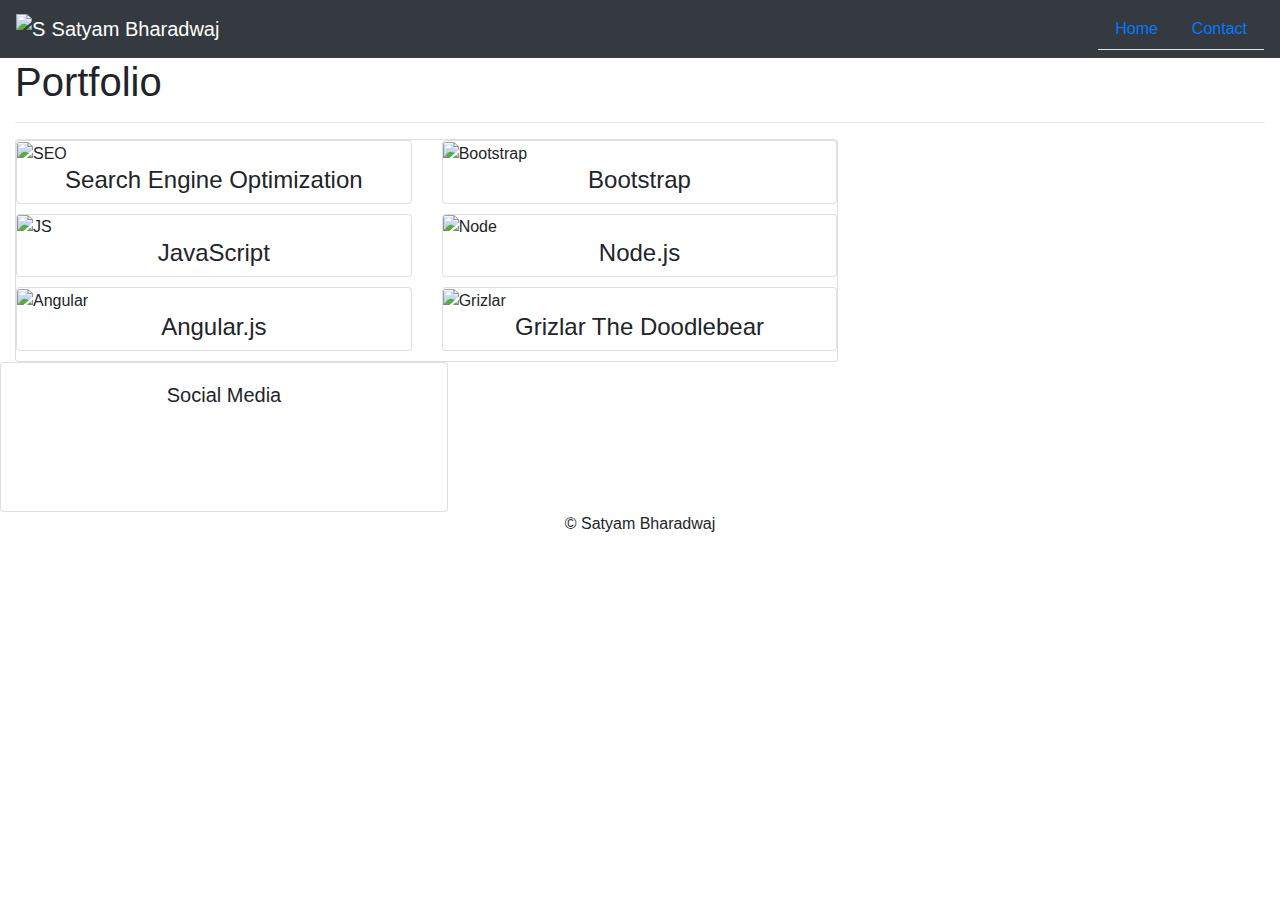
==== portfolio.html @ 496a7682 "last minute change to the portfolio file <h4> tags" ====
<!doctype html>
<html lang="en">

<head>
    <!-- Required meta tags -->
    <meta charset="utf-8">
    <meta name="viewport" content="width=device-width, initial-scale=1, shrink-to-fit=no">

    <!-- Bootstrap CSS -->
    <link rel="stylesheet" href="reset.css">
    <link rel="stylesheet" href="https://maxcdn.bootstrapcdn.com/bootstrap/4.0.0/css/bootstrap.min.css"
        integrity="sha384-Gn5384xqQ1aoWXA+058RXPxPg6fy4IWvTNh0E263XmFcJlSAwiGgFAW/dAiS6JXm" crossorigin="anonymous">
    <link rel="stylesheet" href="./style.css">
    <script src="https://kit.fontawesome.com/1d80ab8c3d.js" crossorigin="anonymous"></script>

    <title>Portfolio Page</title>
</head>

<!-- Body with a background-image -->

<body class="bgimage">

    <!-- Navbar -->

    <header class="sticky-top">
        <nav class="navbar navbar-expand-lg navbar-dark bg-dark">
            <a class="navbar-brand" href="index.html">
                <img src="./images/SatyamB.jpg" width="30" height="30" class="d-inline-block align-top"
                    alt="Satyam pic">
                Satyam Bharadwaj
            </a>
            <button class="navbar-toggler" type="button" data-toggle="collapse" data-target="#navbarNav"
                aria-controls="navbarNav" aria-expanded="false" aria-label="Toggle navigation">
                <span class="navbar-toggler-icon"></span>
            </button>
            <div class="collapse navbar-collapse" id="navbarNav">
                <ul class="mr-auto"></ul>
                <ul class="nav nav-tabs justify-content-end">
                    <li class="nav-item">
                        <a class="nav-link" href="index.html">Home</a>
                    </li>
                    <li class="nav-item">
                        <a class="nav-link" href="contact.html">Contact</a>
                    </li>
                </ul>
            </div>
        </nav>
    </header>

    <!-- Heading -->

    <div class="container-fluid">
        <div class="row">
            <div class="col-md-12 col-sm-12 col-xs-12">
                <h1 class="page-header sb">Portfolio</h1>
                <hr>
            </div>

        </div>
    </div>

    <!-- Portfolio section -->

    <section>
        <div class="container-fluid">
            <div class="row">
                <div class="col-lg-8 col-md-8 col-sm-12 col-xs-12 float left">
                    <div class="card">
                        <div class="card-block padding float-left">
                            <div class="row">
                                <div class="col-lg-6 col-md-6 col-sm-12 col-xs-12" style="margin-bottom: 10px;">
                                    <div class="card">
                                        <div style="position: relative;">
                                            <img class="card-img img-responsive picportfolio"
                                                src="./images/Grizlar_1.JPG" alt="SEO">
                                            <h4 style="text-align: center;">Search Engine Optimization</h4>
                                        </div>
                                    </div>
                                </div>
                                <div class="col-lg-6 col-md-6 col-sm-12 col-xs-12" style="margin-bottom: 10px;">
                                    <div class="card">
                                        <div style="position: relative;">
                                            <img class="card-img img-responsive picportfolio"
                                                src="./images/Grizlar_2.jpeg" alt="Bootstrap">
                                            <h4 style="text-align: center;">Bootstrap</h4>
                                        </div>
                                    </div>
                                </div>
                                <div class="col-lg-6 col-md-6 col-sm-12 col-xs-12" style="margin-bottom: 10px;">
                                    <div class="card">
                                        <div style="position: relative;">
                                            <img class="card-img img-responsive picportfolio"
                                                src="./images/Grizlar_3.jpeg" alt="JS">
                                            <h4 style="text-align: center;">JavaScript</h4>
                                        </div>
                                    </div>
                                </div>
                                <div class="col-lg-6 col-md-6 col-sm-12 col-xs-12" style="margin-bottom: 10px;">
                                    <div class="card">
                                        <div style="position: relative;">
                                            <img class="card-img img-responsive picportfolio"
                                                src="./images/Grizlar_4.jpeg" alt="Node">
                                            <h4 style="text-align: center;">Node.js</h4>
                                        </div>
                                    </div>
                                </div>
                                <div class="col-lg-6 col-md-6 col-sm-12 col-xs-12" style="margin-bottom: 10px;">
                                    <div class="card">
                                        <div style="position: relative;">
                                            <img class="card-img img-responsive picportfolio"
                                                src="./images/Grizlar_5.jpeg" alt="Angular">
                                            <h4 style="text-align: center;">Angular.js</h4>
                                        </div>
                                    </div>
                                </div>
                                <div class="col-lg-6 col-md-6 col-sm-12 col-xs-12" style="margin-bottom: 10px;">
                                    <div class="card">
                                        <div style="position: relative;">
                                            <img class="card-img img-responsive picportfolio"
                                                src="./images/Grizlar_6.jpeg" alt="Grizlar">
                                            <h4 style="text-align: center;">Grizlar The Doodlebear</h4>
                                        </div>
                                    </div>
                                </div>
                            </div>
                        </div>
                    </div>
                </div>

                <!-- Connect with me card -->

                <section class="col-md-4, col-sm-12, col-xs-12">
                    <div class="card sbcardsize aside" style="width: 28rem;">
                        <div class="card-body card-block" style="text-align: center; position: relative;">
                            <h5 class="card-title">Social Media</h5>
                            <a class="button" href="https://www.linkedin.com/in/satyam-b-8a74685b" target="_blank"
                                class="card-link" alt="linkedin"><i class="fab fa-linkedin-in"
                                    style="font-size: 3em; color: #0e76a8; padding: 30px;"></i></a>
                            <a class="button" href="https://github.com/sbharadw" target="_blank" class="card-link"
                                alt="github"><i class="fab fa-github"
                                    style="font-size: 3em; color: #211F1F; padding: 30px;"></i></a>
                            <a class="button" href="https://www.facebook.com/satyam.bharadwaj.9" target="_blank"
                                class="card-link" alt="facebook"><i class="fab fa-facebook-square"
                                    style="font-size: 3em; color: #3b5998; padding: 30px;"></i></a>
                            <a class="button" href="https://stackoverflow.com/users/14303852/satyam-b" target="_blank"
                                class="card-link" alt="stackoverflow"><i class="fab fa-stack-overflow"
                                    style="font-size: 3em; color: #ef8236; padding-left: 30px;"></i></a>
                        </div>
                    </div>
                </section>
            </div>
        </div>
    </section>


    <!-- Footer -->

    <section>
        <div class="container">
            <div class="row">
                <div class="col-lg-12 col-md-12, col-sm-12, col-xs-12">
                    <footer class="foot-container text-center sbfooter">
                        &copy; Satyam Bharadwaj
                    </footer>
                </div>
            </div>
        </div>
    </section>








    <!-- Optional JavaScript -->
    <!-- jQuery first, then Popper.js, then Bootstrap JS -->
    <script src="https://code.jquery.com/jquery-3.2.1.slim.min.js"
        integrity="sha384-KJ3o2DKtIkvYIK3UENzmM7KCkRr/rE9/Qpg6aAZGJwFDMVNA/GpGFF93hXpG5KkN" crossorigin="anonymous">
    </script>
    <script src="https://cdnjs.cloudflare.com/ajax/libs/popper.js/1.12.9/umd/popper.min.js"
        integrity="sha384-ApNbgh9B+Y1QKtv3Rn7W3mgPxhU9K/ScQsAP7hUibX39j7fakFPskvXusvfa0b4Q" crossorigin="anonymous">
    </script>
    <script src="https://maxcdn.bootstrapcdn.com/bootstrap/4.0.0/js/bootstrap.min.js"
        integrity="sha384-JZR6Spejh4U02d8jOt6vLEHfe/JQGiRRSQQxSfFWpi1MquVdAyjUar5+76PVCmYl" crossorigin="anonymous">
    </script>
</body>

</html>
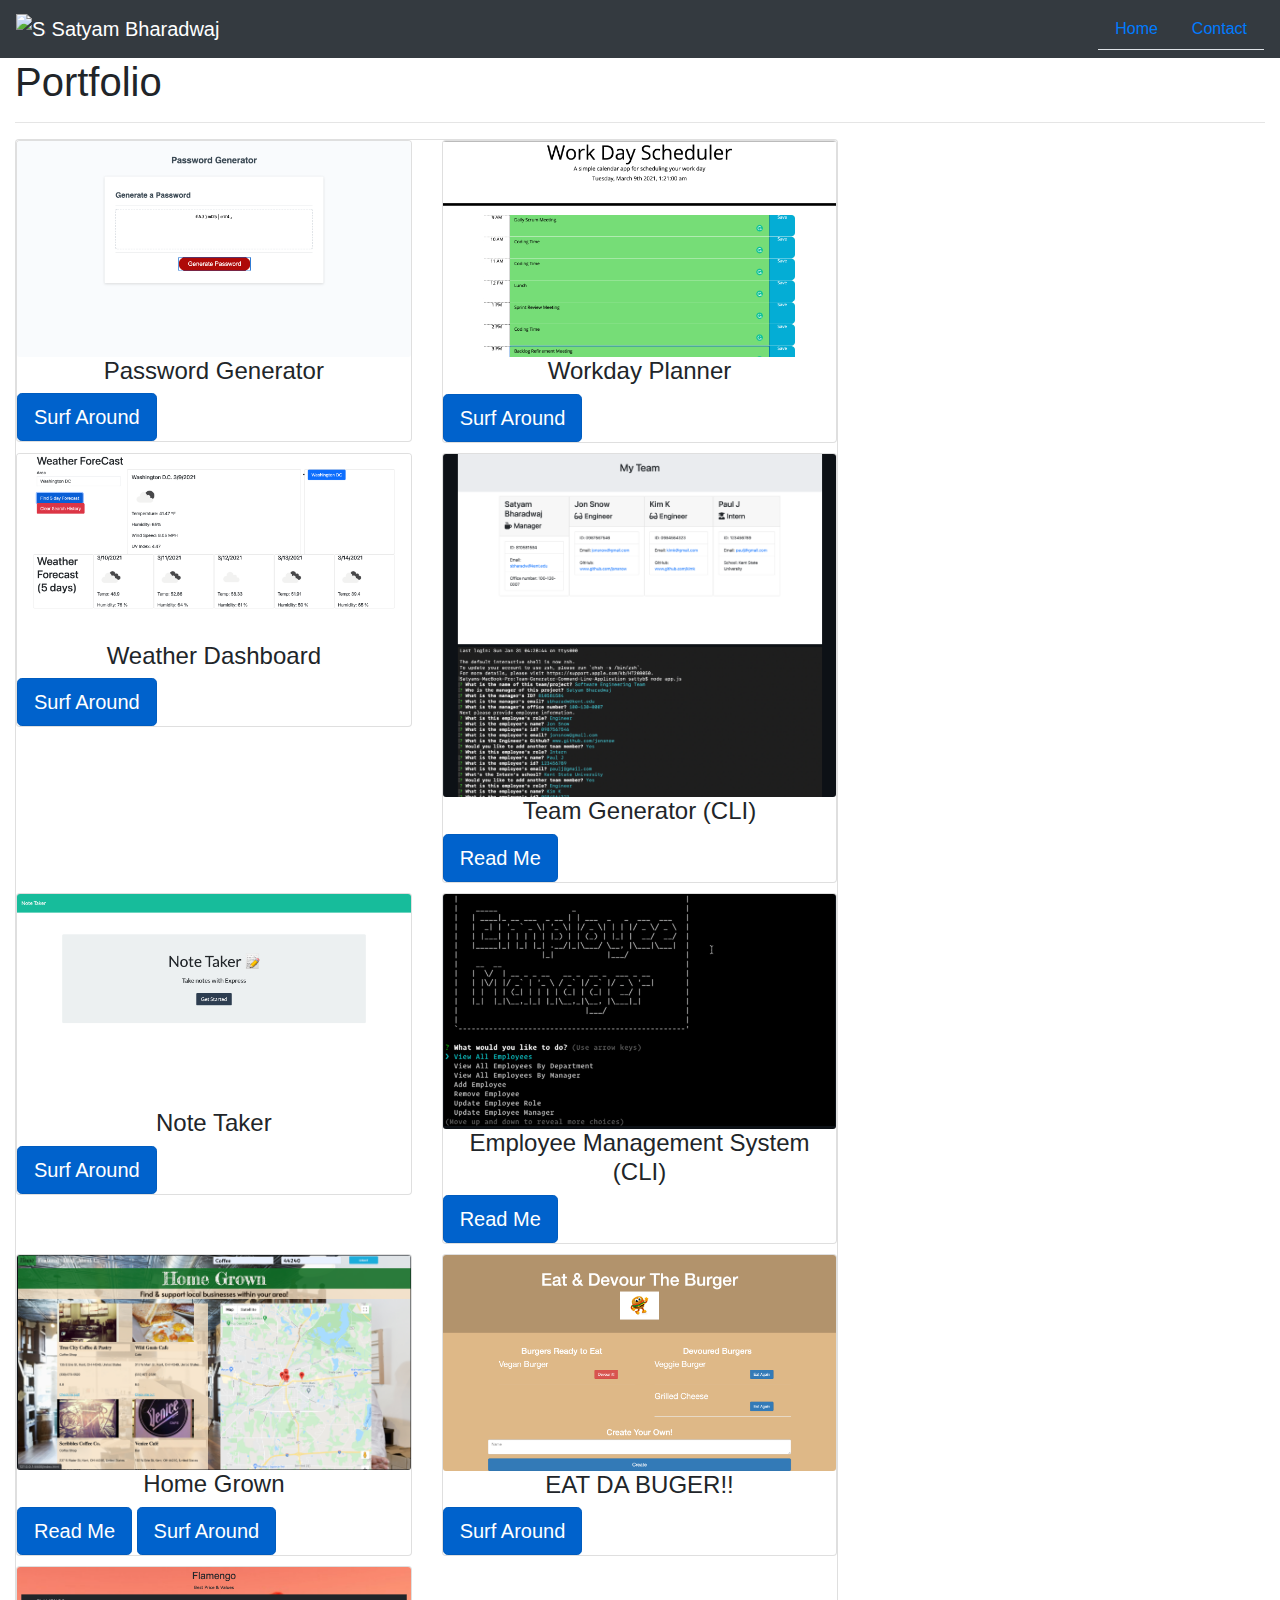
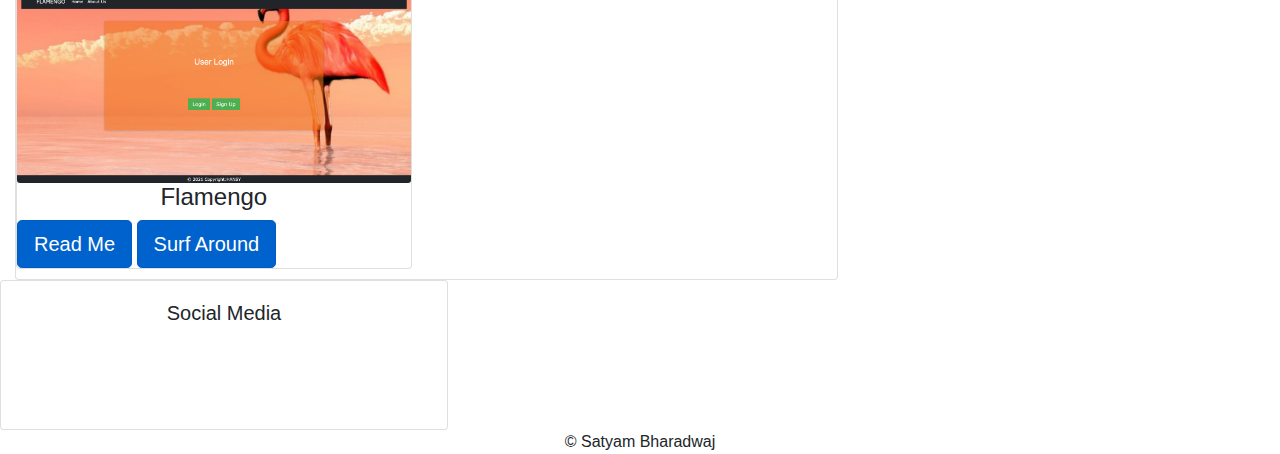
==== commit 2a6c55cc: "updating my portfolio" ====
--- a/portfolio.html
+++ b/portfolio.html
@@ -71,54 +71,103 @@
                                 <div class="col-lg-6 col-md-6 col-sm-12 col-xs-12" style="margin-bottom: 10px;">
                                     <div class="card">
                                         <div style="position: relative;">
-                                            <img class="card-img img-responsive picportfolio"
-                                                src="./images/Grizlar_1.JPG" alt="SEO">
-                                            <h4 style="text-align: center;">Search Engine Optimization</h4>
-                                        </div>
-                                    </div>
-                                </div>
-                                <div class="col-lg-6 col-md-6 col-sm-12 col-xs-12" style="margin-bottom: 10px;">
-                                    <div class="card">
-                                        <div style="position: relative;">
-                                            <img class="card-img img-responsive picportfolio"
-                                                src="./images/Grizlar_2.jpeg" alt="Bootstrap">
-                                            <h4 style="text-align: center;">Bootstrap</h4>
-                                        </div>
-                                    </div>
-                                </div>
-                                <div class="col-lg-6 col-md-6 col-sm-12 col-xs-12" style="margin-bottom: 10px;">
-                                    <div class="card">
-                                        <div style="position: relative;">
-                                            <img class="card-img img-responsive picportfolio"
-                                                src="./images/Grizlar_3.jpeg" alt="JS">
-                                            <h4 style="text-align: center;">JavaScript</h4>
-                                        </div>
-                                    </div>
-                                </div>
-                                <div class="col-lg-6 col-md-6 col-sm-12 col-xs-12" style="margin-bottom: 10px;">
-                                    <div class="card">
-                                        <div style="position: relative;">
-                                            <img class="card-img img-responsive picportfolio"
-                                                src="./images/Grizlar_4.jpeg" alt="Node">
-                                            <h4 style="text-align: center;">Node.js</h4>
-                                        </div>
-                                    </div>
-                                </div>
-                                <div class="col-lg-6 col-md-6 col-sm-12 col-xs-12" style="margin-bottom: 10px;">
-                                    <div class="card">
-                                        <div style="position: relative;">
-                                            <img class="card-img img-responsive picportfolio"
-                                                src="./images/Grizlar_5.jpeg" alt="Angular">
-                                            <h4 style="text-align: center;">Angular.js</h4>
-                                        </div>
-                                    </div>
-                                </div>
-                                <div class="col-lg-6 col-md-6 col-sm-12 col-xs-12" style="margin-bottom: 10px;">
-                                    <div class="card">
-                                        <div style="position: relative;">
-                                            <img class="card-img img-responsive picportfolio"
-                                                src="./images/Grizlar_6.jpeg" alt="Grizlar">
-                                            <h4 style="text-align: center;">Grizlar The Doodlebear</h4>
+                                            <img class="card-img img-fluid"
+                                                src="./images/PasswordG.png" alt="seo">
+                                            <h4 style="text-align: center;">Password Generator</h4>
+                                            <a href="https://sbharadw.github.io/Password_Generator/" class="btn btn-primary btn-lg active" role="button" aria-pressed="true" target="_blank">Surf Around</a>
+
+                                        </div>
+                                    </div>
+                                </div>
+                                <div class="col-lg-6 col-md-6 col-sm-12 col-xs-12" style="margin-bottom: 10px;">
+                                    <div class="card">
+                                        <div style="position: relative;">
+                                            <img class="card-img img-fluid"
+                                                src="./images/WorkdayP.png" alt="bootstrap">
+                                            <h4 style="text-align: center;">Workday Planner</h4>
+                                            <a href="https://sbharadw.github.io/Work-Day-Planner/" class="btn btn-primary btn-lg active" role="button" aria-pressed="true" target="_blank">Surf Around</a>
+
+                                        </div>
+                                    </div>
+                                </div>
+                                <div class="col-lg-6 col-md-6 col-sm-12 col-xs-12" style="margin-bottom: 10px;">
+                                    <div class="card">
+                                        <div style="position: relative;">
+                                            <img class="card-img img-fluid"
+                                                src="./images/WeatherD.png" alt="js">
+                                            <h4 style="text-align: center;">Weather Dashboard</h4>
+                                            <a href="https://sbharadw.github.io/Weather-App/" class="btn btn-primary btn-lg active" role="button" aria-pressed="true" target="_blank">Surf Around</a>
+
+                                        </div>
+                                    </div>
+                                </div>
+                                <div class="col-lg-6 col-md-6 col-sm-12 col-xs-12" style="margin-bottom: 10px;">
+                                    <div class="card">
+                                        <div style="position: relative;">
+                                            <img class="card-img img-fluid"
+                                                src="./images/TeamG.png" alt="node">
+                                            <h4 style="text-align: center;">Team Generator (CLI)</h4>
+                                            <a href="https://github.com/sbharadw/Team-Generator-Command-Line-Application" class="btn btn-primary btn-lg active" role="button" aria-pressed="true" target="_blank">Read Me</a>
+
+                                        </div>
+                                    </div>
+                                </div>
+                                <div class="col-lg-6 col-md-6 col-sm-12 col-xs-12" style="margin-bottom: 10px;">
+                                    <div class="card">
+                                        <div style="position: relative;">
+                                            <img class="card-img img-fluid"
+                                                src="./images/NoteT.png" alt="angular">
+                                            <h4 style="text-align: center;">Note Taker</h4>
+                                            <a href="https://sleepy-reaches-42492.herokuapp.com/" class="btn btn-primary btn-lg active" role="button" aria-pressed="true" target="_blank">Surf Around</a>
+
+                                        </div>
+                                    </div>
+                                </div>
+                                <div class="col-lg-6 col-md-6 col-sm-12 col-xs-12" style="margin-bottom: 10px;">
+                                    <div class="card">
+                                        <div style="position: relative;">
+                                            <img class="card-img img-fluid"
+                                                src="./images/EmployeeT.png" alt="grizlar">
+                                            <h4 style="text-align: center;">Employee Management System (CLI)</h4>
+                                            <a href="https://github.com/sbharadw/cms_employee_tracker" class="btn btn-primary btn-lg active" role="button" aria-pressed="true" target="_blank">Read Me</a>
+
+                                            
+                                        </div>
+                                    </div>
+                                </div>
+                                <div class="col-lg-6 col-md-6 col-sm-12 col-xs-12" style="margin-bottom: 10px;">
+                                    <div class="card">
+                                        <div style="position: relative;">
+                                            <img class="card-img img-fluid"
+                                                src="./images/HomeG.png" alt="grizlar">
+                                            <h4 style="text-align: center;">Home Grown</h4>
+                                            <a href="https://github.com/sbharadw/HomeGrown" class="btn btn-primary btn-lg active" role="button" aria-pressed="true" target="_blank">Read Me</a>
+                                            <a href="https://sbharadw.github.io/HomeGrown/" class="btn btn-primary btn-lg active" role="button" aria-pressed="true" target="_blank">Surf Around</a>
+
+                                        </div>
+                                    </div>
+                                </div>
+                                <div class="col-lg-6 col-md-6 col-sm-12 col-xs-12" style="margin-bottom: 10px;">
+                                    <div class="card">
+                                        <div style="position: relative;">
+                                            <img class="card-img img-fluid"
+                                                src="./images/EatB.png" alt="grizlar">
+                                            <h4 style="text-align: center;">EAT DA BUGER!!</h4>
+                                            <a href="https://boiling-taiga-85134.herokuapp.com/" class="btn btn-primary btn-lg active" role="button" aria-pressed="true" target="_blank">Surf Around</a>
+                                            
+                                        </div>
+                                    </div>
+                                </div>
+                                <div class="col-lg-6 col-md-6 col-sm-12 col-xs-12" style="margin-bottom: 10px;">
+                                    <div class="card">
+                                        <div style="position: relative;">
+                                            <img class="card-img img-fluid"
+                                                src="./images/Flamengo.png" alt="grizlar">
+                                            <h4 style="text-align: center;">Flamengo</h4>
+                                            
+                                                <a href="https://github.com/sbharadw/Team_Hulk_Group_Project_2" class="btn btn-primary btn-lg active" role="button" aria-pressed="true" target="_blank">Read Me</a>
+                                                <a href="https://vast-reaches-08581.herokuapp.com/" class="btn btn-primary btn-lg active" role="button" aria-pressed="true" target="_blank">Surf Around</a>
+    
                                         </div>
                                     </div>
                                 </div>
